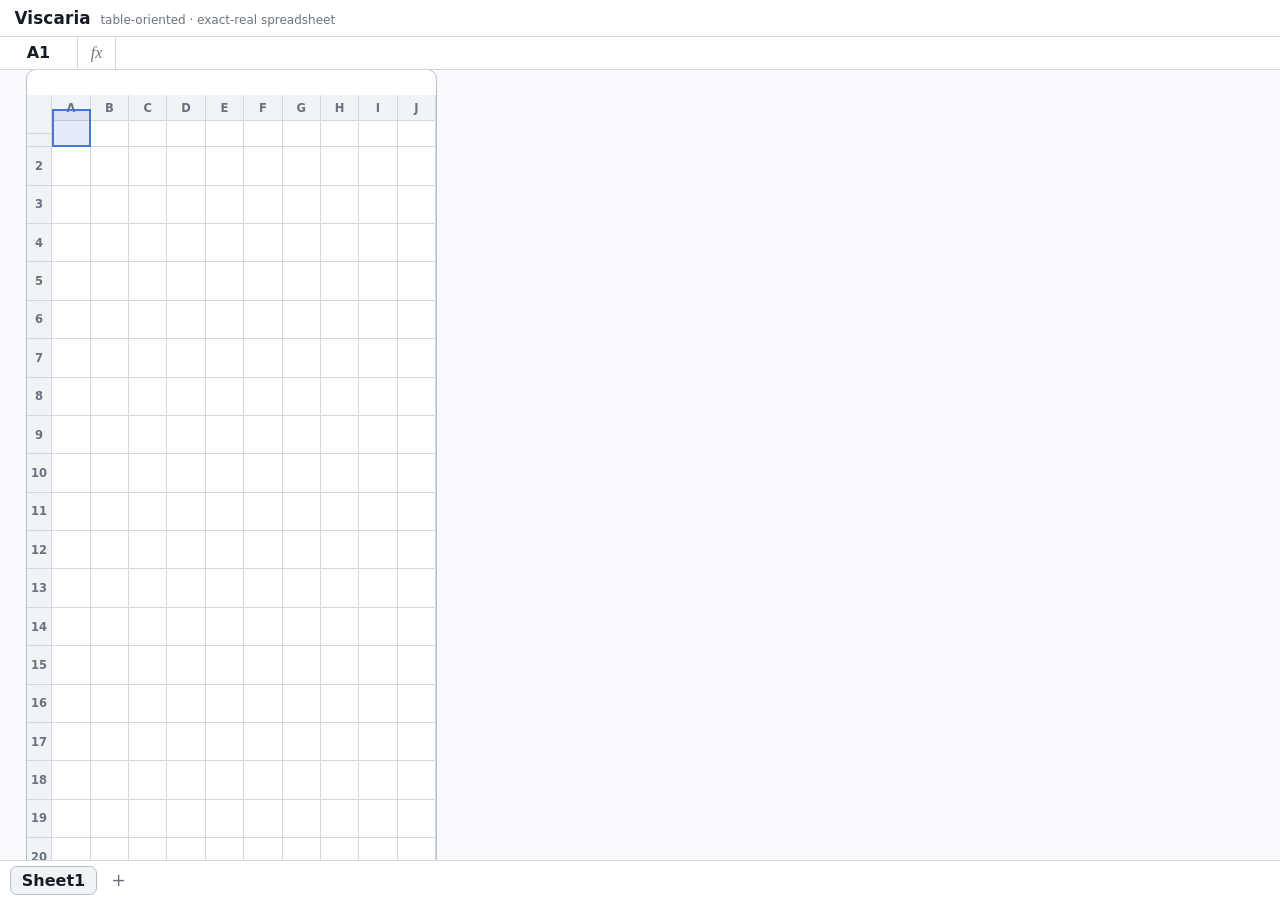
==== web/index.html @ 0e589f03 "feat(web): playground grid shell + GitHub Pages deploy First GUI slice, prioritized to make the app'" ====
<!doctype html>
<html lang="en">
<head>
  <meta charset="UTF-8">
  <meta name="viewport" content="width=device-width, initial-scale=1">
  <title>Viscaria — Playground</title>
  <meta name="description" content="Viscaria — an AI-first, table-oriented, exact-real spreadsheet language. Playground.">
  <link rel="stylesheet" href="./styles.css">
</head>
<body>
  <header class="app-bar">
    <h1 class="brand">Viscaria</h1>
    <p class="tagline">table-oriented · exact-real spreadsheet</p>
  </header>

  <!-- Formula bar (Google Sheets order: name box · fx · formula field). -->
  <div class="formula-bar">
    <input id="name-box" class="name-box" aria-label="Cell name or address" spellcheck="false" autocomplete="off">
    <span class="fx" aria-hidden="true">fx</span>
    <input id="formula-input" class="formula-input" aria-label="Cell content" spellcheck="false" autocomplete="off">
  </div>

  <!-- The sheet canvas; the grid is built by app.js into #grid. -->
  <main class="canvas">
    <section id="grid" class="grid" role="grid" aria-label="Sheet grid" tabindex="0"></section>
  </main>

  <!-- Sheet tabs (bottom, Google Sheets style). -->
  <nav class="sheet-tabs" id="sheet-tabs" aria-label="Sheets"></nav>

  <script type="module" src="./app.js"></script>
</body>
</html>
---- web/styles.css ----
/* Viscaria playground — modern CSS, flat DOM.
   Uses: native nesting, cascade layers, oklch(), logical properties,
   :has(), custom properties, aspect-ratio, prefers-color-scheme. */

@layer reset, tokens, chrome, grid;

@layer reset {
  * { box-sizing: border-box; margin: 0; padding: 0; }
  html, body { block-size: 100%; }
  button, input { font: inherit; color: inherit; }
}

@layer tokens {
  :root {
    --cell: 2.4rem;              /* square cell edge */
    --head: 1.6rem;              /* header band thickness */
    --radius: 10px;

    color-scheme: light dark;
    --bg: oklch(98.5% 0.004 260);
    --surface: oklch(100% 0 0);
    --ink: oklch(22% 0.02 260);
    --muted: oklch(55% 0.02 260);
    --line: oklch(88% 0.01 260);
    --line-strong: oklch(80% 0.02 260);
    --head-bg: oklch(96.5% 0.005 260);
    --accent: oklch(58% 0.16 264);
    --accent-soft: oklch(58% 0.16 264 / 0.14);
    --font: "Inter", ui-sans-serif, system-ui, "Hiragino Kaku Gothic ProN", Meiryo, sans-serif;
    --mono: ui-monospace, "SF Mono", "Cascadia Code", Consolas, monospace;
  }

  @media (prefers-color-scheme: dark) {
    :root {
      --bg: oklch(20% 0.015 260);
      --surface: oklch(24% 0.015 260);
      --ink: oklch(92% 0.01 260);
      --muted: oklch(65% 0.02 260);
      --line: oklch(34% 0.015 260);
      --line-strong: oklch(42% 0.02 260);
      --head-bg: oklch(27% 0.015 260);
      --accent: oklch(72% 0.15 264);
      --accent-soft: oklch(72% 0.15 264 / 0.22);
    }
  }
}

@layer chrome {
  body {
    font-family: var(--font);
    color: var(--ink);
    background: var(--bg);
    /* One continuous chrome: header → formula bar → canvas → tabs. */
    display: grid;
    grid-template-rows: auto auto 1fr auto;
    block-size: 100dvh;
  }

  .app-bar {
    display: flex;
    align-items: baseline;
    gap: 0.6rem;
    padding: 0.5rem 0.9rem;
    background: var(--surface);
    border-block-end: 1px solid var(--line);

    & .brand { font-size: 1.05rem; font-weight: 650; letter-spacing: 0.01em; }
    & .tagline { font-size: 0.75rem; color: var(--muted); }
  }

  .formula-bar {
    display: flex;
    align-items: stretch;
    background: var(--surface);
    border-block-end: 1px solid var(--line);

    & input {
      border: none;
      background: transparent;
      outline-offset: -2px;

      &:focus-visible { outline: 2px solid var(--accent); }
    }

    & .name-box {
      inline-size: 7ch;
      text-align: center;
      font-weight: 550;
      border-inline-end: 1px solid var(--line);
      padding-block: 0.4rem;
    }

    & .fx {
      display: grid;
      place-items: center;
      padding-inline: 0.8rem;
      font-family: Georgia, serif;
      font-style: italic;
      color: var(--muted);
      border-inline-end: 1px solid var(--line);
      user-select: none;
    }

    & .formula-input {
      flex: 1;
      font-family: var(--mono);
      padding-inline: 0.7rem;
    }
  }

  .canvas {
    overflow: auto;
    padding: clamp(0.75rem, 2vw, 1.75rem);
    background: var(--bg);
  }

  .sheet-tabs {
    display: flex;
    align-items: center;
    gap: 0.25rem;
    padding: 0.3rem 0.6rem;
    background: var(--surface);
    border-block-start: 1px solid var(--line);

    & button {
      border: 1px solid transparent;
      background: transparent;
      color: var(--muted);
      padding: 0.25rem 0.7rem;
      border-radius: 7px;
      cursor: pointer;

      &:hover { background: var(--head-bg); }
      &[aria-selected="true"] { color: var(--ink); background: var(--head-bg); border-color: var(--line-strong); font-weight: 550; }
      &.add { font-size: 1.1rem; line-height: 1; padding-inline: 0.55rem; }
    }
  }
}

@layer grid {
  /* The table card floats on the canvas — the only rounded element. */
  .grid {
    display: grid;
    inline-size: max-content;
    background: var(--surface);
    border: 1px solid var(--line-strong);
    border-radius: var(--radius);
    overflow: clip;
    outline: none;
    font-variant-numeric: tabular-nums;
    /* columns/rows are set inline by app.js from --cols / --rows. */
    grid-template-columns: var(--head) repeat(var(--cols), var(--cell));
    grid-auto-rows: var(--cell);
  }

  .cell,
  .rowhead,
  .colhead,
  .corner {
    display: grid;
    place-items: center;
    border-inline-end: 1px solid var(--line);
    border-block-end: 1px solid var(--line);
    font-size: 0.82rem;
    min-inline-size: 0;
    overflow: hidden;
  }

  .corner,
  .colhead,
  .rowhead {
    background: var(--head-bg);
    color: var(--muted);
    font-size: 0.72rem;
    font-weight: 550;
    user-select: none;
    position: sticky;
  }

  .colhead { block-size: var(--head); inset-block-start: 0; z-index: 1; }
  .rowhead { inset-inline-start: 0; z-index: 1; }
  .corner  { inset: 0 auto auto 0; z-index: 2; position: sticky; }

  .cell {
    background: var(--surface);
    padding-inline: 0.3rem;
    cursor: cell;
    white-space: nowrap;

    /* Numbers right-align (marked by app.js); the cell is itself a grid whose
       item placement is set by justify-items (place-items above), so override
       that, not justify-content. */
    &[data-kind="number"] { justify-items: end; font-family: var(--mono); }
    &[data-kind="text"] { justify-items: start; }

    &.selected {
      outline: 2px solid var(--accent);
      outline-offset: -2px;
      background: var(--accent-soft);
      z-index: 3;
    }

    &.editing {
      outline: 2px solid var(--accent);
      outline-offset: -2px;
      background: var(--surface);
      cursor: text;
      overflow: visible;
      white-space: pre;
      justify-items: start;
      padding-inline: 0.3rem;
    }
  }

  /* Selection tints the corresponding headers via :has() — no JS bookkeeping. */
  .grid:has(.cell.selected) { --sel: var(--accent-soft); }
}
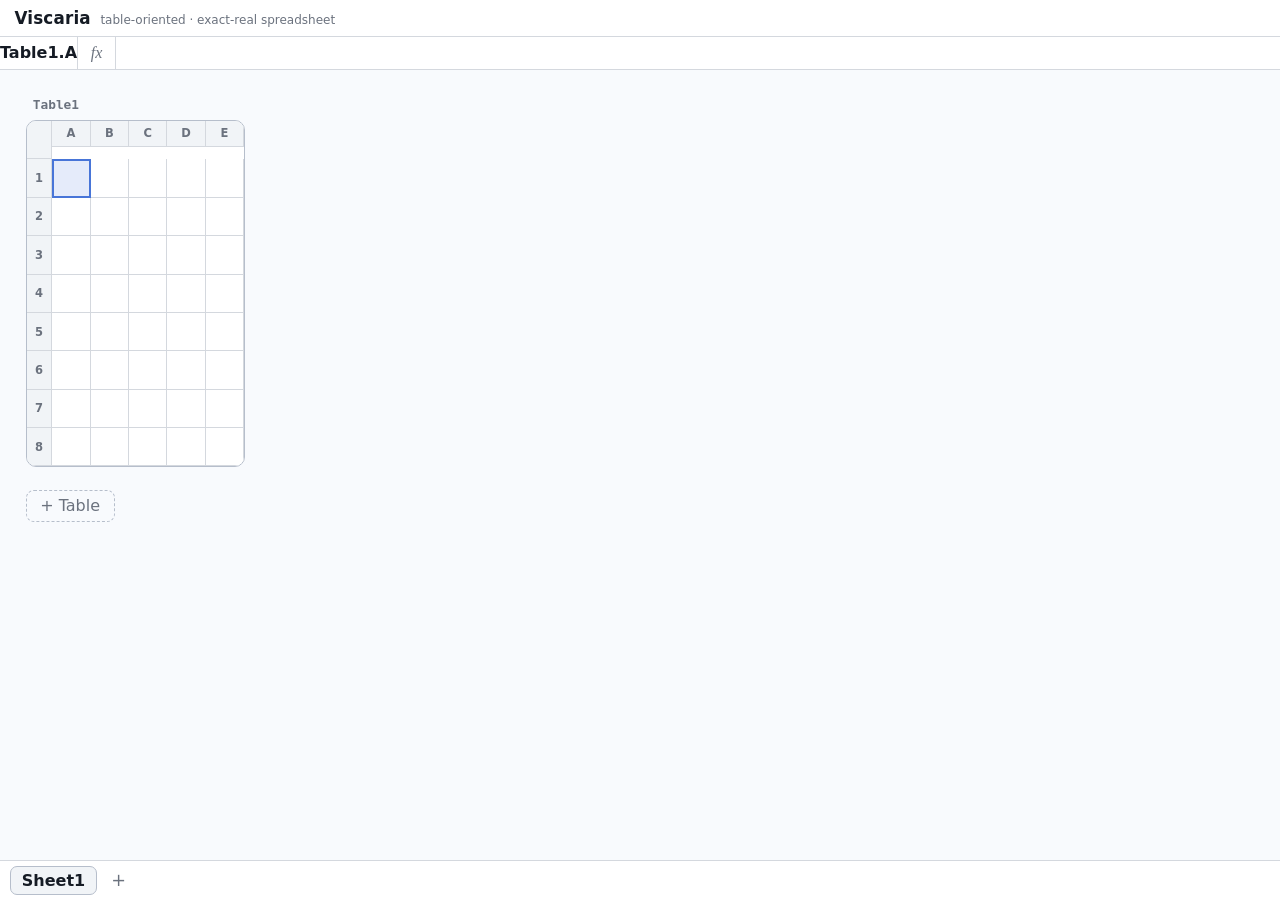
==== commit e92ece20: "Support multiple named tables per sheet in the web playground Restructure the playground model from " ====
--- a/web/index.html
+++ b/web/index.html
@@ -20,9 +20,9 @@
     <input id="formula-input" class="formula-input" aria-label="Cell content" spellcheck="false" autocomplete="off">
   </div>
 
-  <!-- The sheet canvas; the grid is built by app.js into #grid. -->
+  <!-- The sheet canvas; app.js lays out one or more named table cards into #sheet. -->
   <main class="canvas">
-    <section id="grid" class="grid" role="grid" aria-label="Sheet grid" tabindex="0"></section>
+    <div id="sheet" class="sheet-canvas" role="group" aria-label="Sheet" tabindex="0"></div>
   </main>
 
   <!-- Sheet tabs (bottom, Google Sheets style). -->
--- a/web/styles.css
+++ b/web/styles.css
@@ -114,6 +114,49 @@
     background: var(--bg);
   }
 
+  /* A sheet holds several named table cards, stacked and left-aligned. */
+  .sheet-canvas {
+    display: flex;
+    flex-direction: column;
+    align-items: flex-start;
+    gap: 1.4rem;
+    outline: none;
+  }
+
+  .table-card {
+    display: flex;
+    flex-direction: column;
+    gap: 0.4rem;
+  }
+
+  /* The table name is its namespace (Table1.B3) — a small editable label. */
+  .table-name {
+    align-self: flex-start;
+    padding: 0.1rem 0.45rem;
+    font-family: var(--mono);
+    font-size: 0.8rem;
+    font-weight: 600;
+    color: var(--muted);
+    border-radius: 6px;
+    cursor: text;
+    outline: none;
+
+    &:hover { background: var(--head-bg); color: var(--ink); }
+    &.editing { background: var(--surface); color: var(--ink); outline: 2px solid var(--accent); }
+  }
+
+  .add-table {
+    align-self: flex-start;
+    border: 1px dashed var(--line-strong);
+    background: transparent;
+    color: var(--muted);
+    padding: 0.35rem 0.85rem;
+    border-radius: 8px;
+    cursor: pointer;
+
+    &:hover { background: var(--head-bg); color: var(--ink); }
+  }
+
   .sheet-tabs {
     display: flex;
     align-items: center;
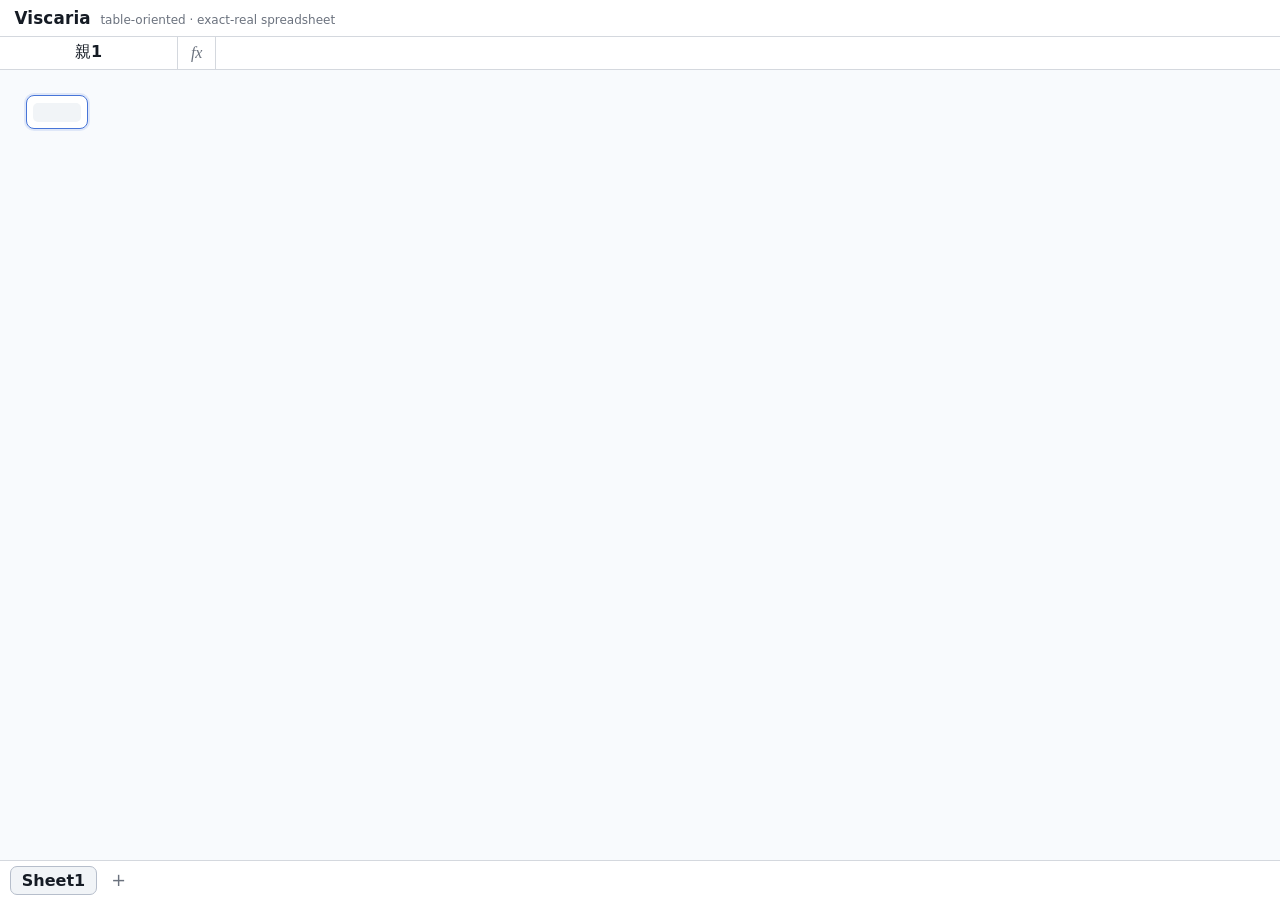
==== commit 66288d4d: "Replace multi-table sheets with a five-level nested-cell model Redesign the playground's basic model" ====
--- a/web/index.html
+++ b/web/index.html
@@ -13,14 +13,14 @@
     <p class="tagline">table-oriented · exact-real spreadsheet</p>
   </header>
 
-  <!-- Formula bar (Google Sheets order: name box · fx · formula field). -->
+  <!-- Formula bar: breadcrumb path box · fx · value field for the selected cell. -->
   <div class="formula-bar">
-    <input id="name-box" class="name-box" aria-label="Cell name or address" spellcheck="false" autocomplete="off">
+    <input id="name-box" class="name-box" aria-label="Selected cell path" spellcheck="false" autocomplete="off" readonly>
     <span class="fx" aria-hidden="true">fx</span>
-    <input id="formula-input" class="formula-input" aria-label="Cell content" spellcheck="false" autocomplete="off">
+    <input id="formula-input" class="formula-input" aria-label="Cell value" spellcheck="false" autocomplete="off">
   </div>
 
-  <!-- The sheet canvas; app.js lays out one or more named table cards into #sheet. -->
+  <!-- The sheet canvas; app.js lays out a forest of nested cells into #sheet. -->
   <main class="canvas">
     <div id="sheet" class="sheet-canvas" role="group" aria-label="Sheet" tabindex="0"></div>
   </main>
--- a/web/styles.css
+++ b/web/styles.css
@@ -2,7 +2,7 @@
    Uses: native nesting, cascade layers, oklch(), logical properties,
    :has(), custom properties, aspect-ratio, prefers-color-scheme. */
 
-@layer reset, tokens, chrome, grid;
+@layer reset, tokens, chrome, cells;
 
 @layer reset {
   * { box-sizing: border-box; margin: 0; padding: 0; }
@@ -13,8 +13,7 @@
 @layer tokens {
   :root {
     --cell: 2.4rem;              /* square cell edge */
-    --head: 1.6rem;              /* header band thickness */
-    --radius: 10px;
+    --radius: 10px;              /* context-menu corners */
 
     color-scheme: light dark;
     --bg: oklch(98.5% 0.004 260);
@@ -83,7 +82,9 @@
     }
 
     & .name-box {
-      inline-size: 7ch;
+      /* Shows the selected cell's breadcrumb path (親1 › 子2 › 孫1) — the way
+         to read where a cell sits in the five-level hierarchy. */
+      inline-size: 16ch;
       text-align: center;
       font-weight: 550;
       border-inline-end: 1px solid var(--line);
@@ -114,47 +115,36 @@
     background: var(--bg);
   }
 
-  /* A sheet holds several named table cards, stacked and left-aligned. */
+  /* A sheet holds a forest of nested cells laid out top-to-bottom; parent cells
+     (階層1) flow down the canvas and are added by right-clicking (see .ctx-menu).
+     It is also the drop zone that promotes a dragged cell to a parent. */
   .sheet-canvas {
     display: flex;
     flex-direction: column;
-    align-items: flex-start;
-    gap: 1.4rem;
+    align-items: start;
+    gap: 0.6rem;
+    min-block-size: 100%;
     outline: none;
-  }
-
-  .table-card {
+
+    /* Highlighted while a dragged cell hovers empty canvas (→ becomes a parent). */
+    &.drop-target { outline: 2px dashed var(--accent); outline-offset: -6px; }
+  }
+
+  /* Right-click menu: a simple list of actions (add child / add parent / delete). */
+  .ctx-menu {
+    position: fixed;
+    z-index: 1000;
     display: flex;
     flex-direction: column;
-    gap: 0.4rem;
-  }
-
-  /* The table name is its namespace (Table1.B3) — a small editable label. */
-  .table-name {
-    align-self: flex-start;
-    padding: 0.1rem 0.45rem;
-    font-family: var(--mono);
-    font-size: 0.8rem;
-    font-weight: 600;
-    color: var(--muted);
-    border-radius: 6px;
-    cursor: text;
-    outline: none;
-
-    &:hover { background: var(--head-bg); color: var(--ink); }
-    &.editing { background: var(--surface); color: var(--ink); outline: 2px solid var(--accent); }
-  }
-
-  .add-table {
-    align-self: flex-start;
-    border: 1px dashed var(--line-strong);
-    background: transparent;
-    color: var(--muted);
-    padding: 0.35rem 0.85rem;
-    border-radius: 8px;
-    cursor: pointer;
-
-    &:hover { background: var(--head-bg); color: var(--ink); }
+    gap: 0.15rem;
+    min-inline-size: 12rem;
+    padding: 0.4rem;
+    background: var(--surface);
+    color: var(--ink);
+    border: 1px solid var(--line-strong);
+    border-radius: var(--radius);
+    box-shadow: 0 10px 30px oklch(0% 0 0 / 0.22);
+    font-size: 0.82rem;
   }
 
   .sheet-tabs {
@@ -180,81 +170,77 @@
   }
 }
 
-@layer grid {
-  /* The table card floats on the canvas — the only rounded element. */
-  .grid {
-    display: grid;
-    inline-size: max-content;
+@layer cells {
+  /* A cell is a nested box: it shows its own value, then (indented) its child
+     cells. Depth is carried in data-depth (1..5); deeper levels are tinted a
+     touch more so the five-level nesting reads at a glance. Parent cells (階層1)
+     are non-draggable; every deeper cell is draggable to move it. */
+  .cell-box {
+    --pad: 0.4rem;
+    display: flex;
+    flex-direction: column;
+    gap: 0.35rem;
+    min-inline-size: 3rem;
+    padding: var(--pad);
     background: var(--surface);
     border: 1px solid var(--line-strong);
-    border-radius: var(--radius);
-    overflow: clip;
-    outline: none;
+    border-radius: 8px;
     font-variant-numeric: tabular-nums;
-    /* columns/rows are set inline by app.js from --cols / --rows. */
-    grid-template-columns: var(--head) repeat(var(--cols), var(--cell));
-    grid-auto-rows: var(--cell);
-  }
-
-  .cell,
-  .rowhead,
-  .colhead,
-  .corner {
-    display: grid;
-    place-items: center;
-    border-inline-end: 1px solid var(--line);
-    border-block-end: 1px solid var(--line);
-    font-size: 0.82rem;
-    min-inline-size: 0;
-    overflow: hidden;
-  }
-
-  .corner,
-  .colhead,
-  .rowhead {
-    background: var(--head-bg);
-    color: var(--muted);
-    font-size: 0.72rem;
-    font-weight: 550;
-    user-select: none;
-    position: sticky;
-  }
-
-  .colhead { block-size: var(--head); inset-block-start: 0; z-index: 1; }
-  .rowhead { inset-inline-start: 0; z-index: 1; }
-  .corner  { inset: 0 auto auto 0; z-index: 2; position: sticky; }
-
-  .cell {
-    background: var(--surface);
-    padding-inline: 0.3rem;
-    cursor: cell;
+
+    /* Progressive tint by depth (parent lightest → 玄孫 most tinted). */
+    &[data-depth="2"] { background: color-mix(in oklch, var(--surface), var(--accent) 4%); }
+    &[data-depth="3"] { background: color-mix(in oklch, var(--surface), var(--accent) 8%); }
+    &[data-depth="4"] { background: color-mix(in oklch, var(--surface), var(--accent) 12%); }
+    &[data-depth="5"] { background: color-mix(in oklch, var(--surface), var(--accent) 16%); }
+
+    &[draggable="true"] { cursor: grab; }
+    &.dragging { opacity: 0.5; cursor: grabbing; }
+    &.drop-target { outline: 2px dashed var(--accent); outline-offset: 2px; }
+    &.selected { border-color: var(--accent); box-shadow: 0 0 0 2px var(--accent-soft); }
+  }
+
+  /* The value line: the human-facing surface of the cell (double-click to edit). */
+  .cell-value {
+    min-block-size: 1.4em;
+    min-inline-size: 2.5rem;
+    padding: 0.15rem 0.35rem;
+    border-radius: 5px;
+    font-size: 0.85rem;
     white-space: nowrap;
-
-    /* Numbers right-align (marked by app.js); the cell is itself a grid whose
-       item placement is set by justify-items (place-items above), so override
-       that, not justify-content. */
-    &[data-kind="number"] { justify-items: end; font-family: var(--mono); }
-    &[data-kind="text"] { justify-items: start; }
-
-    &.selected {
-      outline: 2px solid var(--accent);
-      outline-offset: -2px;
-      background: var(--accent-soft);
-      z-index: 3;
-    }
+    cursor: text;
+
+    &[data-kind="number"] { text-align: end; font-family: var(--mono); }
+    &[data-kind="text"] { text-align: start; }
+    &.blank { min-inline-size: 3rem; background: var(--head-bg); }
 
     &.editing {
       outline: 2px solid var(--accent);
       outline-offset: -2px;
       background: var(--surface);
-      cursor: text;
-      overflow: visible;
       white-space: pre;
-      justify-items: start;
-      padding-inline: 0.3rem;
-    }
-  }
-
-  /* Selection tints the corresponding headers via :has() — no JS bookkeeping. */
-  .grid:has(.cell.selected) { --sel: var(--accent-soft); }
-}
+      text-align: start;
+    }
+  }
+
+  /* The children container: a horizontal row of nested child cells that wraps. */
+  .cell-children {
+    display: flex;
+    flex-wrap: wrap;
+    align-items: start;
+    gap: 0.35rem;
+  }
+
+  /* Clickable rows in a context menu. */
+  .ctx-menu .ctx-item {
+    text-align: start;
+    padding: 0.35rem 0.5rem;
+    border: none;
+    border-radius: 6px;
+    background: transparent;
+    color: var(--ink);
+    cursor: pointer;
+
+    &:hover:not(:disabled) { background: var(--accent-soft); }
+    &:disabled { color: var(--muted); cursor: default; opacity: 0.55; }
+  }
+}
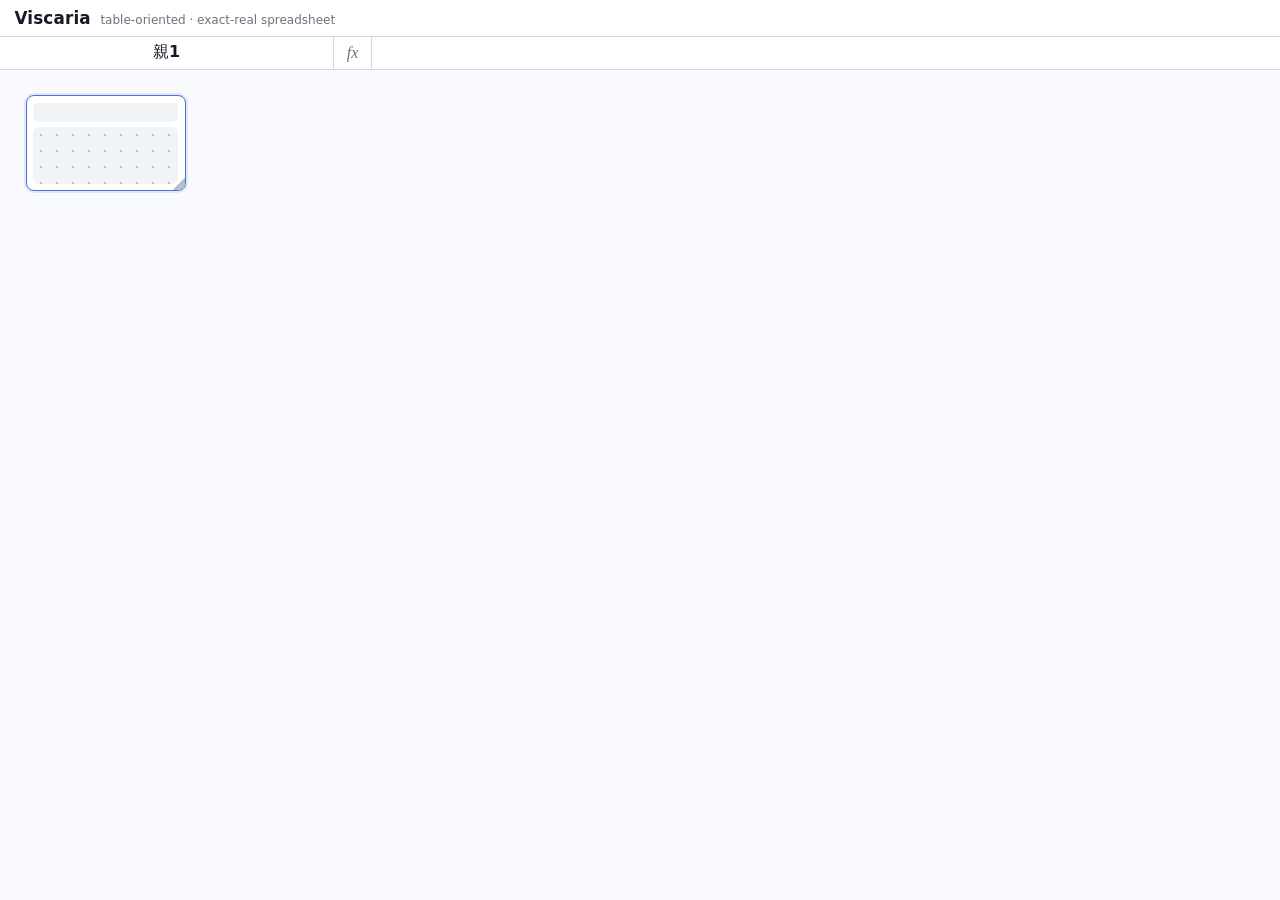
==== commit c519f451: "Drop the sheet wrapper, rebuild drag & drop on pointer events, add grid snap and resizable cells The" ====
--- a/web/index.html
+++ b/web/index.html
@@ -20,13 +20,11 @@
     <input id="formula-input" class="formula-input" aria-label="Cell value" spellcheck="false" autocomplete="off">
   </div>
 
-  <!-- The sheet canvas; app.js lays out a forest of nested cells into #sheet. -->
+  <!-- The document is a forest of nested cells (five levels deep) laid out here
+       by app.js. There is no sheet: the board itself is the whole document. -->
   <main class="canvas">
-    <div id="sheet" class="sheet-canvas" role="group" aria-label="Sheet" tabindex="0"></div>
+    <div id="board" class="board" role="group" aria-label="Cells" tabindex="0"></div>
   </main>
-
-  <!-- Sheet tabs (bottom, Google Sheets style). -->
-  <nav class="sheet-tabs" id="sheet-tabs" aria-label="Sheets"></nav>
 
   <script type="module" src="./app.js"></script>
 </body>
--- a/web/styles.css
+++ b/web/styles.css
@@ -12,8 +12,8 @@
 
 @layer tokens {
   :root {
-    --cell: 2.4rem;              /* square cell edge */
     --radius: 10px;              /* context-menu corners */
+    --grid: 16px;                /* drag/resize snap increment — must match GRID in app.js */
 
     color-scheme: light dark;
     --bg: oklch(98.5% 0.004 260);
@@ -82,9 +82,10 @@
     }
 
     & .name-box {
-      /* Shows the selected cell's breadcrumb path (親1 › 子2 › 孫1) — the way
-         to read where a cell sits in the five-level hierarchy. */
-      inline-size: 16ch;
+      /* Shows the selected cell's full breadcrumb path (親1 › 子1 › 孫1 › ひ孫1
+         › 玄孫1 at the deepest level) — wide enough for all five segments,
+         since CJK glyphs render wider than the `ch` unit assumes. */
+      inline-size: 30ch;
       text-align: center;
       font-weight: 550;
       border-inline-end: 1px solid var(--line);
@@ -115,18 +116,19 @@
     background: var(--bg);
   }
 
-  /* A sheet holds a forest of nested cells laid out top-to-bottom; parent cells
-     (階層1) flow down the canvas and are added by right-clicking (see .ctx-menu).
-     It is also the drop zone that promotes a dragged cell to a parent. */
-  .sheet-canvas {
-    display: flex;
-    flex-direction: column;
+  /* The board is the whole document — no sheet wraps it. Parent cells (階層1)
+     flow left-to-right, wrapping as needed, and are added by right-clicking
+     the empty board (see .ctx-menu). It is also the drop zone that promotes a
+     dragged cell to a parent. */
+  .board {
+    display: flex;
+    flex-flow: row wrap;
     align-items: start;
-    gap: 0.6rem;
+    gap: 0.75rem;
     min-block-size: 100%;
     outline: none;
 
-    /* Highlighted while a dragged cell hovers empty canvas (→ becomes a parent). */
+    /* Highlighted while a dragged cell hovers empty board (→ becomes a parent). */
     &.drop-target { outline: 2px dashed var(--accent); outline-offset: -6px; }
   }
 
@@ -146,46 +148,28 @@
     box-shadow: 0 10px 30px oklch(0% 0 0 / 0.22);
     font-size: 0.82rem;
   }
-
-  .sheet-tabs {
-    display: flex;
-    align-items: center;
-    gap: 0.25rem;
-    padding: 0.3rem 0.6rem;
-    background: var(--surface);
-    border-block-start: 1px solid var(--line);
-
-    & button {
-      border: 1px solid transparent;
-      background: transparent;
-      color: var(--muted);
-      padding: 0.25rem 0.7rem;
-      border-radius: 7px;
-      cursor: pointer;
-
-      &:hover { background: var(--head-bg); }
-      &[aria-selected="true"] { color: var(--ink); background: var(--head-bg); border-color: var(--line-strong); font-weight: 550; }
-      &.add { font-size: 1.1rem; line-height: 1; padding-inline: 0.55rem; }
-    }
-  }
 }
 
 @layer cells {
-  /* A cell is a nested box: it shows its own value, then (indented) its child
-     cells. Depth is carried in data-depth (1..5); deeper levels are tinted a
-     touch more so the five-level nesting reads at a glance. Parent cells (階層1)
-     are non-draggable; every deeper cell is draggable to move it. */
+  /* A cell is a nested box: a value line, then its children area (an interior
+     canvas holding child cells). Depth is carried in data-depth (1..5); deeper
+     levels are tinted a touch more so the five-level nesting reads at a
+     glance. A parent (階層1, position: relative, laid out by the board's flex
+     flow) cannot be dragged; every deeper cell (.positioned, position:
+     absolute within its parent's children area) can be, and grid-snaps as it
+     moves. Every cell — parent included — has a resize handle, because a
+     cell's size is what makes room to build cells inside it. */
   .cell-box {
     --pad: 0.4rem;
+    position: relative;
     display: flex;
     flex-direction: column;
-    gap: 0.35rem;
-    min-inline-size: 3rem;
     padding: var(--pad);
     background: var(--surface);
     border: 1px solid var(--line-strong);
     border-radius: 8px;
     font-variant-numeric: tabular-nums;
+    box-sizing: border-box;
 
     /* Progressive tint by depth (parent lightest → 玄孫 most tinted). */
     &[data-depth="2"] { background: color-mix(in oklch, var(--surface), var(--accent) 4%); }
@@ -193,25 +177,28 @@
     &[data-depth="4"] { background: color-mix(in oklch, var(--surface), var(--accent) 12%); }
     &[data-depth="5"] { background: color-mix(in oklch, var(--surface), var(--accent) 16%); }
 
-    &[draggable="true"] { cursor: grab; }
-    &.dragging { opacity: 0.5; cursor: grabbing; }
+    &.positioned { cursor: grab; }
+    &.dragging { cursor: grabbing; box-shadow: 0 8px 24px oklch(0% 0 0 / 0.22); }
     &.drop-target { outline: 2px dashed var(--accent); outline-offset: 2px; }
     &.selected { border-color: var(--accent); box-shadow: 0 0 0 2px var(--accent-soft); }
   }
 
   /* The value line: the human-facing surface of the cell (double-click to edit). */
   .cell-value {
+    flex: none;
     min-block-size: 1.4em;
     min-inline-size: 2.5rem;
     padding: 0.15rem 0.35rem;
     border-radius: 5px;
     font-size: 0.85rem;
     white-space: nowrap;
+    overflow: hidden;
+    text-overflow: ellipsis;
     cursor: text;
 
     &[data-kind="number"] { text-align: end; font-family: var(--mono); }
     &[data-kind="text"] { text-align: start; }
-    &.blank { min-inline-size: 3rem; background: var(--head-bg); }
+    &.blank { background: var(--head-bg); }
 
     &.editing {
       outline: 2px solid var(--accent);
@@ -219,15 +206,37 @@
       background: var(--surface);
       white-space: pre;
       text-align: start;
-    }
-  }
-
-  /* The children container: a horizontal row of nested child cells that wraps. */
+      overflow: visible;
+    }
+  }
+
+  /* The children area: an interior canvas holding grid-snapped, absolutely
+     positioned child cells. The dot grid makes the snap increment visible —
+     it's where a dragged/resized cell will land. */
   .cell-children {
-    display: flex;
-    flex-wrap: wrap;
-    align-items: start;
-    gap: 0.35rem;
+    flex: 1 1 auto;
+    position: relative;
+    margin-block-start: 0.35rem;
+    min-block-size: calc(var(--grid) * 2);
+    border-radius: 6px;
+    background-color: var(--head-bg);
+    background-image: radial-gradient(circle, var(--line-strong) 1px, transparent 1px);
+    background-size: var(--grid) var(--grid);
+  }
+
+  /* Corner resize handle, bottom-right of every cell. */
+  .resize-handle {
+    position: absolute;
+    inset-inline-end: 0;
+    inset-block-end: 0;
+    inline-size: 0.85rem;
+    block-size: 0.85rem;
+    cursor: nwse-resize;
+    touch-action: none;
+    background: linear-gradient(135deg, transparent 55%, var(--line-strong) 55%);
+    border-end-end-radius: 7px;
+
+    &:hover { background: linear-gradient(135deg, transparent 55%, var(--accent) 55%); }
   }
 
   /* Clickable rows in a context menu. */
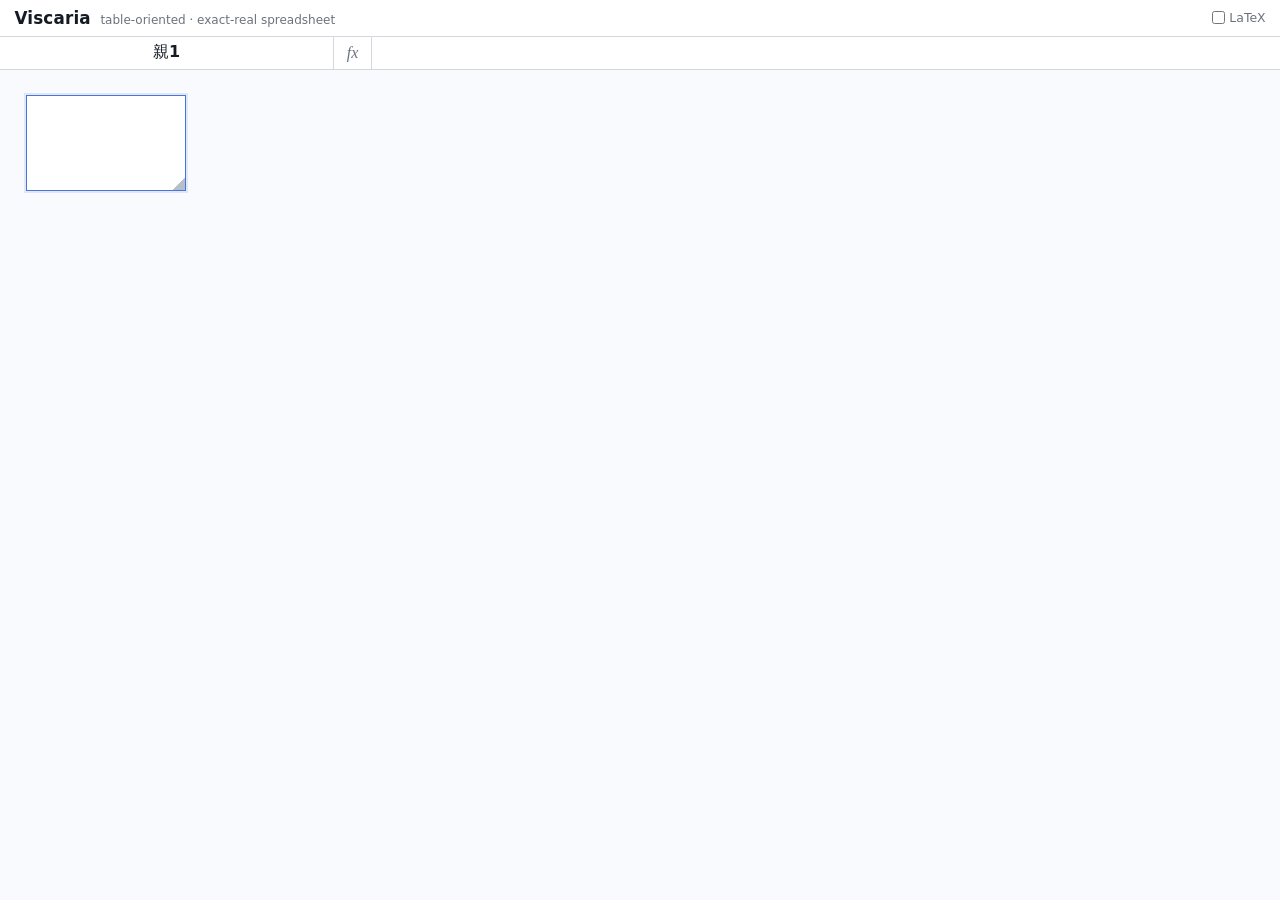
==== commit 8300259d: "Square cells, centered values, edge-kiss contact snap, and Ajisai's fraction/LaTeX view Viscaria's d" ====
--- a/web/index.html
+++ b/web/index.html
@@ -6,11 +6,19 @@
   <title>Viscaria — Playground</title>
   <meta name="description" content="Viscaria — an AI-first, table-oriented, exact-real spreadsheet language. Playground.">
   <link rel="stylesheet" href="./styles.css">
+  <!-- KaTeX, vendored (Ajisai's math-view approach): no CDN, works offline. -->
+  <link rel="stylesheet" href="./vendor/katex/katex.min.css">
+  <script defer src="./vendor/katex/katex.min.js"></script>
 </head>
 <body>
   <header class="app-bar">
     <h1 class="brand">Viscaria</h1>
     <p class="tagline">table-oriented · exact-real spreadsheet</p>
+    <!-- Math view toggle (Ajisai's Stack-area checkbox, relocated to the app
+         bar since in Viscaria the cells themselves are the stack area).
+         Checked = KaTeX rendering of numeric values; unchecked = the
+         canonical fraction strings. -->
+    <label class="latex-toggle"><input type="checkbox" id="latex-toggle">LaTeX</label>
   </header>
 
   <!-- Formula bar: breadcrumb path box · fx · value field for the selected cell. -->
--- a/web/styles.css
+++ b/web/styles.css
@@ -65,6 +65,19 @@
 
     & .brand { font-size: 1.05rem; font-weight: 650; letter-spacing: 0.01em; }
     & .tagline { font-size: 0.75rem; color: var(--muted); }
+
+    /* Math view toggle (Ajisai's Stack-area checkbox, moved to the app bar):
+       checked = KaTeX rendering, unchecked = canonical fraction strings. */
+    & .latex-toggle {
+      margin-inline-start: auto;
+      display: flex;
+      align-items: center;
+      gap: 0.3rem;
+      font-size: 0.78rem;
+      color: var(--muted);
+      cursor: pointer;
+      user-select: none;
+    }
   }
 
   .formula-bar {
@@ -151,95 +164,180 @@
 }
 
 @layer cells {
-  /* A cell is a nested box: a value line, then its children area (an interior
-     canvas holding child cells). Depth is carried in data-depth (1..5); deeper
-     levels are tinted a touch more so the five-level nesting reads at a
-     glance. A parent (階層1, position: relative, laid out by the board's flex
-     flow) cannot be dragged; every deeper cell (.positioned, position:
-     absolute within its parent's children area) can be, and grid-snaps as it
-     moves. Every cell — parent included — has a resize handle, because a
-     cell's size is what makes room to build cells inside it. */
+  /* A cell is a two-faced card. The box owns geometry (grid-snapped position
+     and size, depth tint, selection ring); the .card inside holds the two
+     faces, and .flipped on the box decides which face shows. Depth is carried
+     in data-depth (1..5); deeper levels are tinted a touch more so the
+     five-level nesting reads at a glance. A 親 (depth 1) flows on the board
+     and can't be dragged; every deeper cell (.positioned) is absolute within
+     its parent's front face and drags with grid snap. Every cell has a corner
+     resize handle — a cell's size is the room for the cells inside it. */
+  /* Square corners throughout the cells: Viscaria is heading toward a
+     "drawing software with formulas", and flush edge-to-edge contact between
+     cells must read as one table — a rounded corner would leave a notch at
+     every joint. */
   .cell-box {
-    --pad: 0.4rem;
     position: relative;
-    display: flex;
-    flex-direction: column;
-    padding: var(--pad);
     background: var(--surface);
     border: 1px solid var(--line-strong);
-    border-radius: 8px;
     font-variant-numeric: tabular-nums;
-    box-sizing: border-box;
-
-    /* Progressive tint by depth (parent lightest → 玄孫 most tinted). */
+
+    /* Progressive tint by depth (親 lightest → 玄孫 most tinted). */
     &[data-depth="2"] { background: color-mix(in oklch, var(--surface), var(--accent) 4%); }
     &[data-depth="3"] { background: color-mix(in oklch, var(--surface), var(--accent) 8%); }
     &[data-depth="4"] { background: color-mix(in oklch, var(--surface), var(--accent) 12%); }
     &[data-depth="5"] { background: color-mix(in oklch, var(--surface), var(--accent) 16%); }
 
-    &.positioned { cursor: grab; }
-    &.dragging { cursor: grabbing; box-shadow: 0 8px 24px oklch(0% 0 0 / 0.22); }
+    &.positioned { position: absolute; cursor: grab; }
+    &.dragging { cursor: grabbing; box-shadow: 0 8px 24px oklch(0% 0 0 / 0.25); z-index: 100; }
     &.drop-target { outline: 2px dashed var(--accent); outline-offset: 2px; }
     &.selected { border-color: var(--accent); box-shadow: 0 0 0 2px var(--accent-soft); }
-  }
-
-  /* The value line: the human-facing surface of the cell (double-click to edit). */
-  .cell-value {
-    flex: none;
-    min-block-size: 1.4em;
-    min-inline-size: 2.5rem;
-    padding: 0.15rem 0.35rem;
+
+    /* One-shot turn animation when the card flips (class added after render). */
+    &.flipping { animation: card-turn 0.18s ease-out; }
+  }
+
+  @keyframes card-turn {
+    from { transform: scaleX(0.15); }
+    to { transform: scaleX(1); }
+  }
+
+  .card {
+    position: absolute;
+    inset: 0;
+    overflow: hidden;
+  }
+
+  /* Exactly one face shows at a time — flipping hides the front entirely,
+     children included, like turning over a real card. */
+  .face {
+    position: absolute;
+    inset: 0;
+    display: flex;
+  }
+  .face.back { display: none; }
+  .cell-box.flipped .face.front { display: none; }
+  .cell-box.flipped .face.back { display: flex; }
+
+  /* Leaf front: the whole face IS the value (double-click to edit). The
+     value is centered both ways by default; per-cell top/bottom/left/right
+     alignment is a planned option on top of this baseline. */
+  .face.front {
+    align-items: center;
+
+    & .cell-value {
+      inline-size: 100%;
+      max-block-size: 100%;
+      padding: 0.25rem 0.5rem;
+      font-size: 0.9rem;
+      text-align: center;
+      overflow: hidden;
+      text-overflow: ellipsis;
+      white-space: nowrap;
+      cursor: text;
+
+      &[data-kind="number"] { font-family: var(--mono); }
+
+      /* KaTeX math view of a numeric value (canonical strings when off). */
+      &.math { font-family: var(--font); overflow: visible; }
+
+      &.editing {
+        outline: 2px solid var(--accent);
+        outline-offset: -2px;
+        background: var(--surface);
+        white-space: pre;
+        text-align: start;
+      }
+    }
+  }
+
+  /* Non-leaf front: the children canvas fills the card. The dot grid marks
+     the snap increment — where a dragged or resized cell will land. */
+  .cell-children {
+    position: absolute;
+    inset: 0;
+    background-image: radial-gradient(circle, var(--line) 1px, transparent 1px);
+    background-size: var(--grid) var(--grid);
+    background-position: calc(var(--grid) / 2) calc(var(--grid) / 2);
+  }
+
+  /* The back of the card: the cell's name (double-click to rename) and the
+     structural controls. Styled like a card back — patterned, clearly not
+     the content side. */
+  .face.back {
+    flex-direction: column;
+    align-items: center;
+    justify-content: center;
+    gap: 0.4rem;
+    background:
+      repeating-linear-gradient(135deg, var(--accent-soft) 0 2px, transparent 2px 8px),
+      var(--head-bg);
+  }
+
+  .cell-name {
+    max-inline-size: calc(100% - 1rem);
+    min-inline-size: 3rem;
+    padding: 0.1rem 0.45rem;
     border-radius: 5px;
     font-size: 0.85rem;
+    font-weight: 600;
+    text-align: center;
     white-space: nowrap;
     overflow: hidden;
     text-overflow: ellipsis;
+    background: var(--surface);
+    border: 1px solid var(--line);
     cursor: text;
 
-    &[data-kind="number"] { text-align: end; font-family: var(--mono); }
-    &[data-kind="text"] { text-align: start; }
-    &.blank { background: var(--head-bg); }
+    /* Unnamed cell: show a quiet placeholder on the empty editable. */
+    &:empty::before { content: "名前"; color: var(--muted); font-weight: 400; }
 
     &.editing {
       outline: 2px solid var(--accent);
       outline-offset: -2px;
-      background: var(--surface);
       white-space: pre;
-      text-align: start;
       overflow: visible;
-    }
-  }
-
-  /* The children area: an interior canvas holding grid-snapped, absolutely
-     positioned child cells. The dot grid makes the snap increment visible —
-     it's where a dragged/resized cell will land. */
-  .cell-children {
-    flex: 1 1 auto;
-    position: relative;
-    margin-block-start: 0.35rem;
-    min-block-size: calc(var(--grid) * 2);
+      &:empty::before { content: none; }
+    }
+  }
+
+  .face-buttons {
+    display: flex;
+    gap: 0.3rem;
+  }
+
+  .face-btn {
+    inline-size: 1.5rem;
+    block-size: 1.5rem;
+    border: 1px solid var(--line-strong);
     border-radius: 6px;
-    background-color: var(--head-bg);
-    background-image: radial-gradient(circle, var(--line-strong) 1px, transparent 1px);
-    background-size: var(--grid) var(--grid);
-  }
-
-  /* Corner resize handle, bottom-right of every cell. */
+    background: var(--surface);
+    color: var(--ink);
+    font-size: 0.85rem;
+    line-height: 1;
+    cursor: pointer;
+
+    &:hover:not(:disabled) { background: var(--accent); color: var(--surface); border-color: var(--accent); }
+    &:disabled { color: var(--muted); cursor: default; opacity: 0.5; }
+    &.danger:hover:not(:disabled) { background: oklch(58% 0.18 25); border-color: oklch(58% 0.18 25); }
+  }
+
+  /* Corner resize handle — above both faces. */
   .resize-handle {
     position: absolute;
     inset-inline-end: 0;
     inset-block-end: 0;
     inline-size: 0.85rem;
     block-size: 0.85rem;
+    z-index: 5;
     cursor: nwse-resize;
     touch-action: none;
     background: linear-gradient(135deg, transparent 55%, var(--line-strong) 55%);
-    border-end-end-radius: 7px;
 
     &:hover { background: linear-gradient(135deg, transparent 55%, var(--accent) 55%); }
   }
 
-  /* Clickable rows in a context menu. */
+  /* Clickable rows in the board's context menu. */
   .ctx-menu .ctx-item {
     text-align: start;
     padding: 0.35rem 0.5rem;
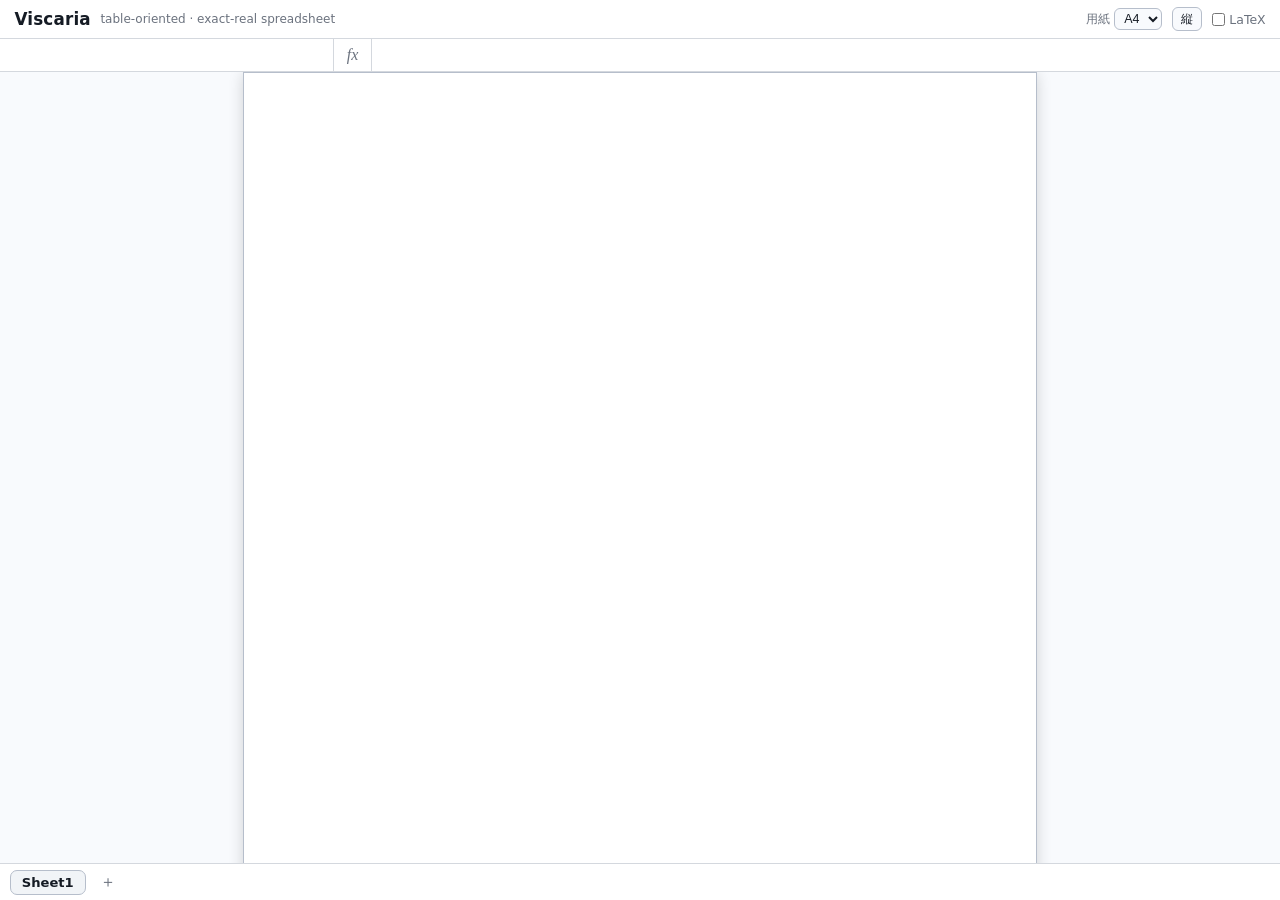
==== commit ceb4ca3c: "Bring back sheets as sheets of paper (A3–B5); cells return to being 親 on the paper Retract "the boar" ====
--- a/web/index.html
+++ b/web/index.html
@@ -14,6 +14,11 @@
   <header class="app-bar">
     <h1 class="brand">Viscaria</h1>
     <p class="tagline">table-oriented · exact-real spreadsheet</p>
+    <!-- Paper controls for the active sheet: size (A3–B5) and orientation. -->
+    <label class="paper-ctl">用紙
+      <select id="paper-size" aria-label="Paper size"></select>
+    </label>
+    <button id="paper-orient" class="paper-orient" type="button" aria-label="Paper orientation">縦</button>
     <!-- Math view toggle (Ajisai's Stack-area checkbox, relocated to the app
          bar since in Viscaria the cells themselves are the stack area).
          Checked = KaTeX rendering of numeric values; unchecked = the
@@ -28,11 +33,14 @@
     <input id="formula-input" class="formula-input" aria-label="Cell value" spellcheck="false" autocomplete="off">
   </div>
 
-  <!-- The document is a forest of nested cells (five levels deep) laid out here
-       by app.js. There is no sheet: the board itself is the whole document. -->
+  <!-- The board is the scroll area; app.js lays a fixed-size .paper (the active
+       sheet's page) onto it and places 親 cells on the paper. -->
   <main class="canvas">
-    <div id="board" class="board" role="group" aria-label="Cells" tabindex="0"></div>
+    <div id="board" class="board" role="group" aria-label="Sheet" tabindex="0"></div>
   </main>
+
+  <!-- Sheet tabs (bottom, Google Sheets style): switch, double-click to rename, ＋ to add. -->
+  <nav class="sheet-tabs" id="sheet-tabs" aria-label="Sheets"></nav>
 
   <script type="module" src="./app.js"></script>
 </body>
--- a/web/styles.css
+++ b/web/styles.css
@@ -57,19 +57,50 @@
 
   .app-bar {
     display: flex;
-    align-items: baseline;
+    align-items: center;
     gap: 0.6rem;
-    padding: 0.5rem 0.9rem;
+    padding: 0.45rem 0.9rem;
     background: var(--surface);
     border-block-end: 1px solid var(--line);
 
     & .brand { font-size: 1.05rem; font-weight: 650; letter-spacing: 0.01em; }
     & .tagline { font-size: 0.75rem; color: var(--muted); }
 
-    /* Math view toggle (Ajisai's Stack-area checkbox, moved to the app bar):
-       checked = KaTeX rendering, unchecked = canonical fraction strings. */
+    /* Paper size + orientation for the active sheet, pushed to the right. */
+    & .paper-ctl {
+      margin-inline-start: auto;
+      display: flex;
+      align-items: center;
+      gap: 0.3rem;
+      font-size: 0.78rem;
+      color: var(--muted);
+
+      & select {
+        padding: 0.15rem 0.3rem;
+        border: 1px solid var(--line-strong);
+        border-radius: 6px;
+        background: var(--bg);
+        color: var(--ink);
+        font-size: 0.78rem;
+      }
+    }
+
+    & .paper-orient {
+      inline-size: 1.9rem;
+      padding: 0.15rem 0;
+      border: 1px solid var(--line-strong);
+      border-radius: 6px;
+      background: var(--bg);
+      color: var(--ink);
+      font-size: 0.78rem;
+      cursor: pointer;
+
+      &:hover { background: var(--head-bg); }
+    }
+
+    /* Math view toggle: checked = KaTeX rendering, unchecked = canonical
+       fraction strings. */
     & .latex-toggle {
-      margin-inline-start: auto;
       display: flex;
       align-items: center;
       gap: 0.3rem;
@@ -123,26 +154,35 @@
     }
   }
 
+  /* The canvas is the gray scroll area around the paper. */
   .canvas {
     overflow: auto;
     padding: clamp(0.75rem, 2vw, 1.75rem);
     background: var(--bg);
   }
 
-  /* The board is the whole document — no sheet wraps it. Parent cells (階層1)
-     flow left-to-right, wrapping as needed, and are added by right-clicking
-     the empty board (see .ctx-menu). It is also the drop zone that promotes a
-     dragged cell to a parent. */
+  /* The board is just the scroll surface; it holds one .paper (the active
+     sheet's page) centered horizontally. margin:auto (not flex/grid centering)
+     so a paper wider than the viewport aligns left and scrolls rather than
+     clipping its left edge. */
   .board {
-    display: flex;
-    flex-flow: row wrap;
-    align-items: start;
-    gap: 0.75rem;
     min-block-size: 100%;
     outline: none;
-
-    /* Highlighted while a dragged cell hovers empty board (→ becomes a parent). */
-    &.drop-target { outline: 2px dashed var(--accent); outline-offset: -6px; }
+  }
+
+  /* A sheet of paper — a fixed-size WYSIWYG page (dimensions set by app.js from
+     the sheet's size + orientation). It is the positioning context for its 親
+     cells and an invisible 16px snap grid; dragging a card makes the snapping
+     legible without drawn dots. Right-click it to add a 親 (see .ctx-menu). */
+  .paper {
+    position: relative;
+    margin: 0 auto;
+    background: var(--surface);
+    border: 1px solid var(--line-strong);
+    box-shadow: 0 2px 14px oklch(0% 0 0 / 0.16);
+
+    /* Highlighted while a dragged card hovers the bare paper (→ becomes a 親). */
+    &.drop-target { outline: 2px dashed var(--accent); outline-offset: -4px; }
   }
 
   /* Right-click menu: a simple list of actions (add child / add parent / delete). */
@@ -160,6 +200,39 @@
     border-radius: var(--radius);
     box-shadow: 0 10px 30px oklch(0% 0 0 / 0.22);
     font-size: 0.82rem;
+  }
+
+  /* Sheet tabs (bottom, Google Sheets style): the active sheet, others to
+     switch to, and a ＋ to add. Double-click a tab to rename it. */
+  .sheet-tabs {
+    display: flex;
+    align-items: center;
+    gap: 0.25rem;
+    padding: 0.3rem 0.6rem;
+    background: var(--surface);
+    border-block-start: 1px solid var(--line);
+    overflow-x: auto;
+
+    & .sheet-tab {
+      border: 1px solid transparent;
+      background: transparent;
+      color: var(--muted);
+      padding: 0.25rem 0.7rem;
+      border-radius: 7px;
+      font-size: 0.82rem;
+      white-space: nowrap;
+      cursor: pointer;
+
+      &:hover { background: var(--head-bg); }
+      &[aria-selected="true"] {
+        color: var(--ink);
+        background: var(--head-bg);
+        border-color: var(--line-strong);
+        font-weight: 550;
+      }
+      &.editing { background: var(--surface); outline: 2px solid var(--accent); cursor: text; }
+      &.add { font-size: 1rem; line-height: 1; padding-inline: 0.55rem; color: var(--muted); }
+    }
   }
 }
 
@@ -251,14 +324,11 @@
     }
   }
 
-  /* Non-leaf front: the children canvas fills the card. The dot grid marks
-     the snap increment — where a dragged or resized cell will land. */
+  /* Non-leaf front: the children canvas fills the card. The snap grid is
+     invisible (see .board) — the children sit on it without dots drawn. */
   .cell-children {
     position: absolute;
     inset: 0;
-    background-image: radial-gradient(circle, var(--line) 1px, transparent 1px);
-    background-size: var(--grid) var(--grid);
-    background-position: calc(var(--grid) / 2) calc(var(--grid) / 2);
   }
 
   /* The back of the card: the cell's name (double-click to rename) and the
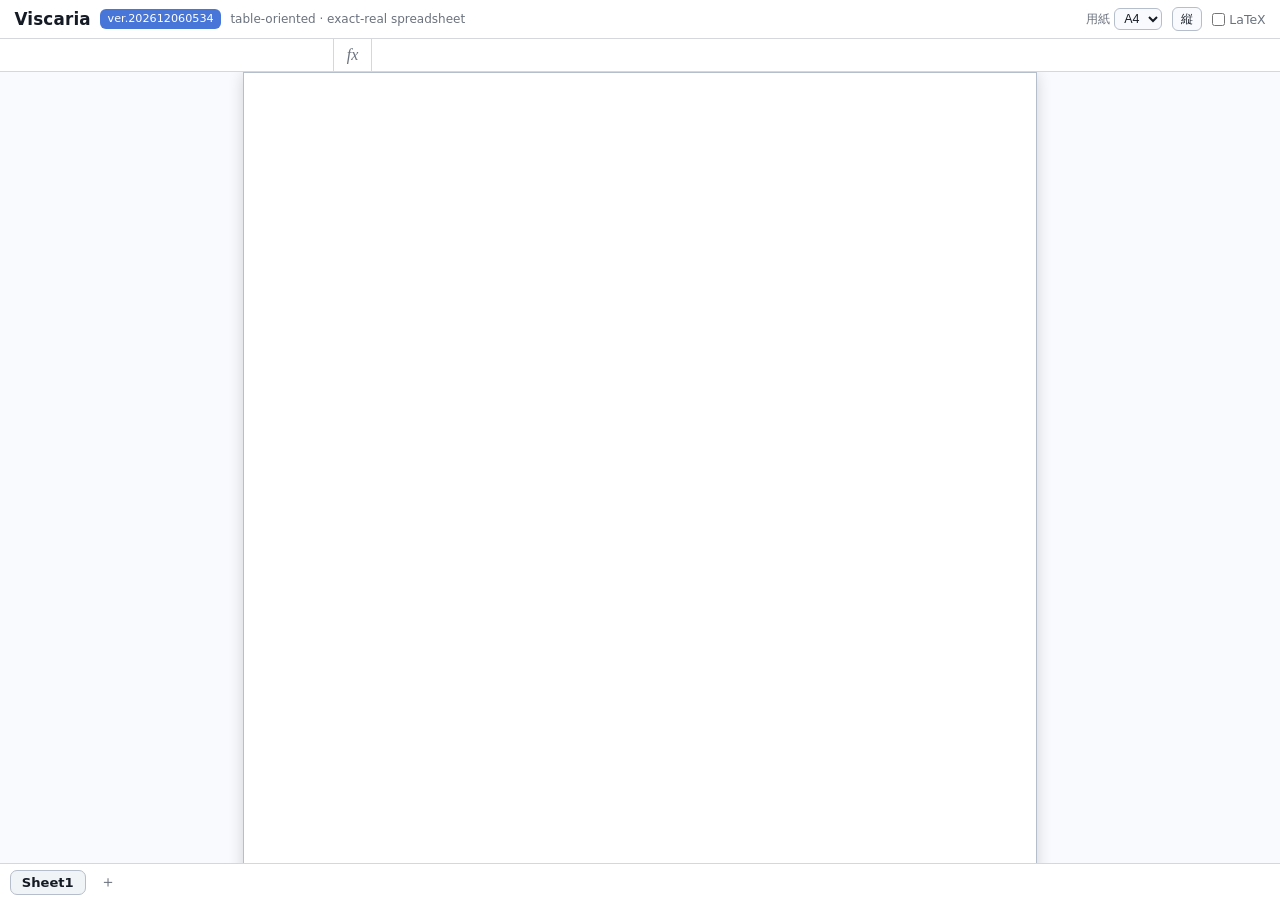
==== commit 374c2068: "Add Ajisai's timestamp version scheme: a ver.YYYYMMDDHHMM header badge Reuse Ajisai's build-timestam" ====
--- a/web/index.html
+++ b/web/index.html
@@ -13,6 +13,9 @@
 <body>
   <header class="app-bar">
     <h1 class="brand">Viscaria</h1>
+    <!-- Timestamp version badge (Ajisai's scheme): ver.YYYYMMDDHHMM, the
+         build/release time, stamped at deploy and filled in by app.js. -->
+    <span class="version" id="version">ver.loading…</span>
     <p class="tagline">table-oriented · exact-real spreadsheet</p>
     <!-- Paper controls for the active sheet: size (A3–B5) and orientation. -->
     <label class="paper-ctl">用紙
--- a/web/styles.css
+++ b/web/styles.css
@@ -65,6 +65,19 @@
 
     & .brand { font-size: 1.05rem; font-weight: 650; letter-spacing: 0.01em; }
     & .tagline { font-size: 0.75rem; color: var(--muted); }
+
+    /* Timestamp version badge (Ajisai's scheme): a small pill next to the
+       brand — accent background, surface text, `ver.YYYYMMDDHHMM`. */
+    & .version {
+      font-size: 0.7rem;
+      color: var(--surface);
+      background: var(--accent);
+      border-radius: 6px;
+      padding: 0.1rem 0.45rem;
+      line-height: 1.5;
+      font-variant-numeric: tabular-nums;
+      white-space: nowrap;
+    }
 
     /* Paper size + orientation for the active sheet, pushed to the right. */
     & .paper-ctl {
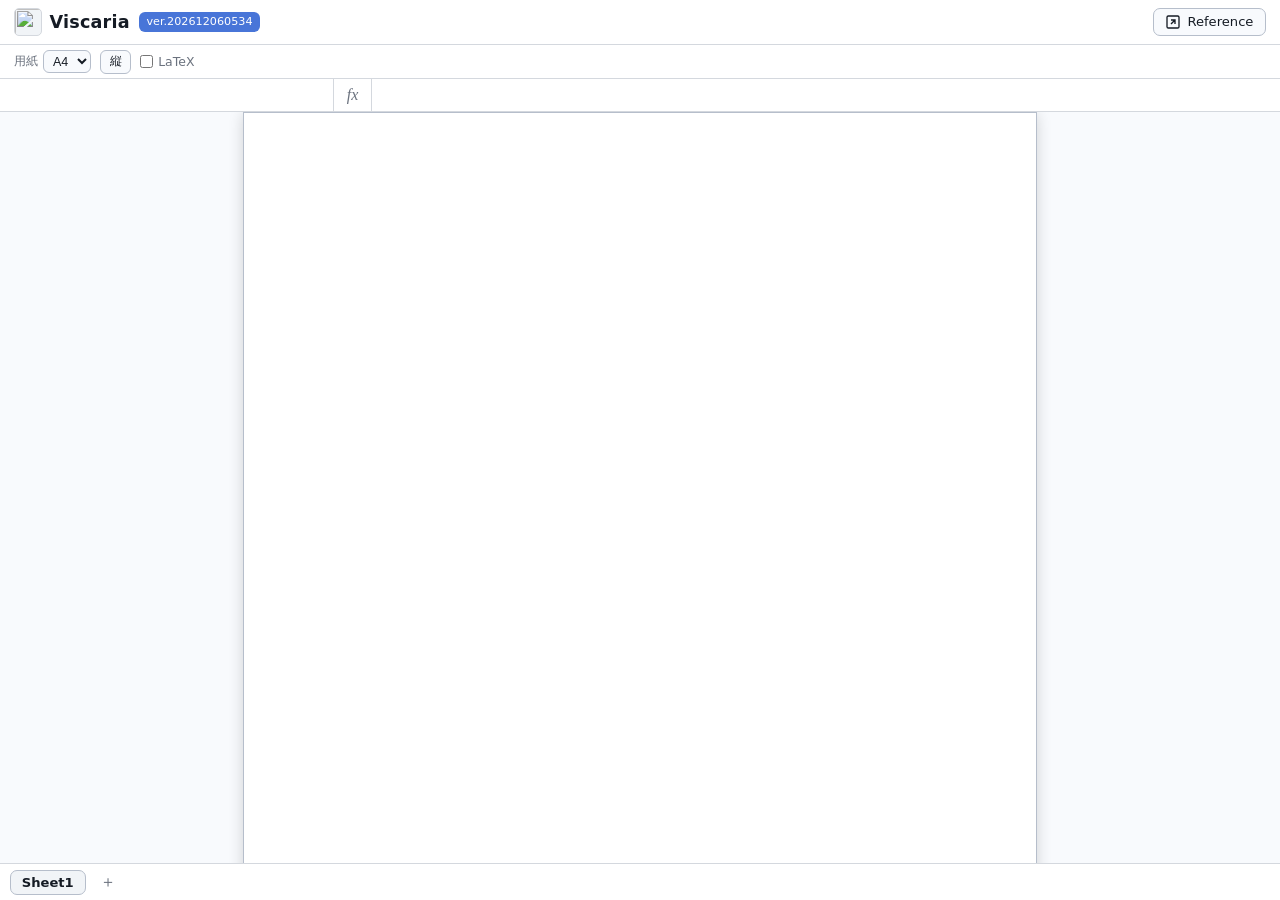
==== commit 0fc68be8: "Restructure the header (Ajisai style) and split the chrome into two thin bars Follow Ajisai's header" ====
--- a/web/index.html
+++ b/web/index.html
@@ -11,25 +11,39 @@
   <script defer src="./vendor/katex/katex.min.js"></script>
 </head>
 <body>
+  <!-- Header (Ajisai's layout): logo · title · version on the left, the
+       Reference link on the right. -->
   <header class="app-bar">
-    <h1 class="brand">Viscaria</h1>
+    <a class="brand-block" href="./" aria-label="Viscaria">
+      <!-- Logo placeholder: drop the QR image in at web/images/logo.png (see
+           web/images/README.md); the neutral square shows until then. -->
+      <img class="logo" src="./images/logo.png" alt="" aria-hidden="true">
+      <h1 class="brand">Viscaria</h1>
+    </a>
     <!-- Timestamp version badge (Ajisai's scheme): ver.YYYYMMDDHHMM, the
          build/release time, stamped at deploy and filled in by app.js. -->
     <span class="version" id="version">ver.loading…</span>
-    <p class="tagline">table-oriented · exact-real spreadsheet</p>
-    <!-- Paper controls for the active sheet: size (A3–B5) and orientation. -->
+    <!-- Reference page link (page comes later; this places the button). -->
+    <a class="btn reference" href="./reference.html" target="_blank" rel="noopener noreferrer">
+      <svg width="16" height="16" viewBox="0 0 24 24" fill="none" stroke="currentColor" stroke-width="2" aria-hidden="true">
+        <path d="M9 9h6v6M15 9l-6 6M5 3h14a2 2 0 012 2v14a2 2 0 01-2 2H5a2 2 0 01-2-2V5a2 2 0 012-2z"/>
+      </svg>
+      Reference
+    </a>
+  </header>
+
+  <!-- Tool bar (first thin strip under the header): paper size + orientation
+       for the active sheet, and the math (LaTeX) view toggle. -->
+  <div class="tool-bar">
     <label class="paper-ctl">用紙
       <select id="paper-size" aria-label="Paper size"></select>
     </label>
     <button id="paper-orient" class="paper-orient" type="button" aria-label="Paper orientation">縦</button>
-    <!-- Math view toggle (Ajisai's Stack-area checkbox, relocated to the app
-         bar since in Viscaria the cells themselves are the stack area).
-         Checked = KaTeX rendering of numeric values; unchecked = the
-         canonical fraction strings. -->
     <label class="latex-toggle"><input type="checkbox" id="latex-toggle">LaTeX</label>
-  </header>
+  </div>
 
-  <!-- Formula bar: breadcrumb path box · fx · value field for the selected cell. -->
+  <!-- Formula bar (second thin strip): breadcrumb path · fx · value field for
+       the selected cell. -->
   <div class="formula-bar">
     <input id="name-box" class="name-box" aria-label="Selected cell path" spellcheck="false" autocomplete="off" readonly>
     <span class="fx" aria-hidden="true">fx</span>
--- a/web/styles.css
+++ b/web/styles.css
@@ -49,25 +49,49 @@
     font-family: var(--font);
     color: var(--ink);
     background: var(--bg);
-    /* One continuous chrome: header → formula bar → canvas → tabs. */
+    /* One continuous chrome: header → tool bar → formula bar → canvas → tabs.
+       The two thin strips (tool bar, formula bar) sit right under the header.
+       The single column is minmax(0, 1fr) so a paper wider than the viewport
+       scrolls inside the canvas rather than widening the whole document (which
+       would shift the chrome). Fitting the paper to a phone is a later change. */
     display: grid;
-    grid-template-rows: auto auto 1fr auto;
+    grid-template-rows: auto auto auto 1fr auto;
+    grid-template-columns: minmax(0, 1fr);
     block-size: 100dvh;
   }
 
+  /* Header (Ajisai's layout): logo · title · version on the left, the
+     Reference link pushed to the right edge. */
   .app-bar {
     display: flex;
     align-items: center;
     gap: 0.6rem;
-    padding: 0.45rem 0.9rem;
+    padding: 0.5rem 0.9rem;
     background: var(--surface);
     border-block-end: 1px solid var(--line);
 
-    & .brand { font-size: 1.05rem; font-weight: 650; letter-spacing: 0.01em; }
-    & .tagline { font-size: 0.75rem; color: var(--muted); }
+    & .brand-block {
+      display: flex;
+      align-items: center;
+      gap: 0.45rem;
+      text-decoration: none;
+      color: inherit;
+    }
+
+    & .logo {
+      inline-size: 1.75rem;
+      block-size: 1.75rem;
+      object-fit: contain;
+      border-radius: 5px;
+      /* Neutral placeholder until web/images/logo.png (the QR) is added. */
+      background: var(--head-bg);
+      border: 1px solid var(--line);
+    }
+
+    & .brand { font-size: 1.1rem; font-weight: 650; letter-spacing: 0.01em; }
 
     /* Timestamp version badge (Ajisai's scheme): a small pill next to the
-       brand — accent background, surface text, `ver.YYYYMMDDHHMM`. */
+       title — accent background, surface text, `ver.YYYYMMDDHHMM`. */
     & .version {
       font-size: 0.7rem;
       color: var(--surface);
@@ -79,14 +103,45 @@
       white-space: nowrap;
     }
 
-    /* Paper size + orientation for the active sheet, pushed to the right. */
+    /* Reference link, pushed to the right (button style shared with Ajisai). */
+    & .reference { margin-inline-start: auto; }
+  }
+
+  /* Button style (header Reference, and any future non-cell button). */
+  .btn {
+    display: inline-flex;
+    align-items: center;
+    gap: 0.4rem;
+    padding: 0.3rem 0.7rem;
+    font-size: 0.82rem;
+    font-weight: 500;
+    line-height: 1.2;
+    border: 1px solid var(--line-strong);
+    border-radius: 7px;
+    background: var(--bg);
+    color: var(--ink);
+    text-decoration: none;
+    cursor: pointer;
+
+    &:hover { background: var(--head-bg); }
+  }
+
+  /* Tool bar: first thin strip under the header — paper size + orientation and
+     the math (LaTeX) view toggle. */
+  .tool-bar {
+    display: flex;
+    align-items: center;
+    gap: 0.6rem;
+    padding: 0.3rem 0.9rem;
+    background: var(--surface);
+    border-block-end: 1px solid var(--line);
+    font-size: 0.78rem;
+    color: var(--muted);
+
     & .paper-ctl {
-      margin-inline-start: auto;
       display: flex;
       align-items: center;
       gap: 0.3rem;
-      font-size: 0.78rem;
-      color: var(--muted);
 
       & select {
         padding: 0.15rem 0.3rem;
@@ -117,8 +172,6 @@
       display: flex;
       align-items: center;
       gap: 0.3rem;
-      font-size: 0.78rem;
-      color: var(--muted);
       cursor: pointer;
       user-select: none;
     }
@@ -162,6 +215,7 @@
 
     & .formula-input {
       flex: 1;
+      min-inline-size: 0; /* let it shrink below its intrinsic input width on mobile */
       font-family: var(--mono);
       padding-inline: 0.7rem;
     }
@@ -246,6 +300,18 @@
       &.editing { background: var(--surface); outline: 2px solid var(--accent); cursor: text; }
       &.add { font-size: 1rem; line-height: 1; padding-inline: 0.55rem; color: var(--muted); }
     }
+  }
+
+  /* Narrow screens: tighten the chrome so the two strips and header don't
+     overflow. (Fitting the paper itself to a phone — scaling it to the
+     viewport — is a separate change, since it threads through the drag
+     coordinate math.) */
+  @media (max-width: 640px) {
+    .app-bar { padding-inline: 0.6rem; gap: 0.4rem; }
+    .app-bar .brand { font-size: 1rem; }
+    .app-bar .reference { padding: 0.3rem 0.5rem; }
+    .tool-bar { padding-inline: 0.6rem; gap: 0.45rem; flex-wrap: wrap; }
+    .formula-bar .name-box { inline-size: 12ch; }
   }
 }
 
